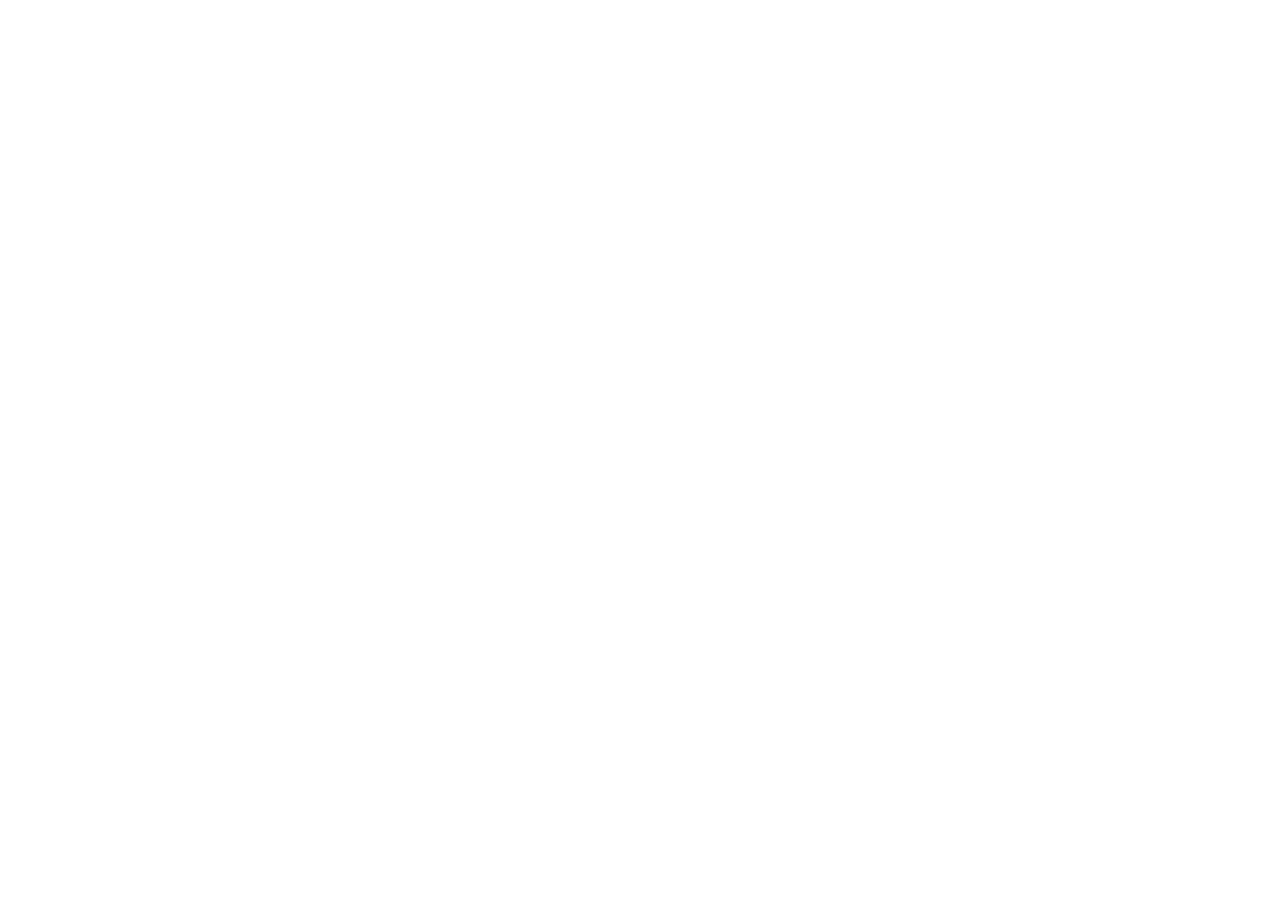
==== index.html @ 32d9ffc9 "Initial commit" ====
<!DOCTYPE html>
<html lang="en">
<head>
  <meta charset="UTF-8">
  <meta http-equiv="X-UA-Compatible" content="IE=edge">
  <meta name="viewport" content="width=device-width, initial-scale=1.0">
  <title>Document</title>
</head>
<body>
  
</body>
</html>
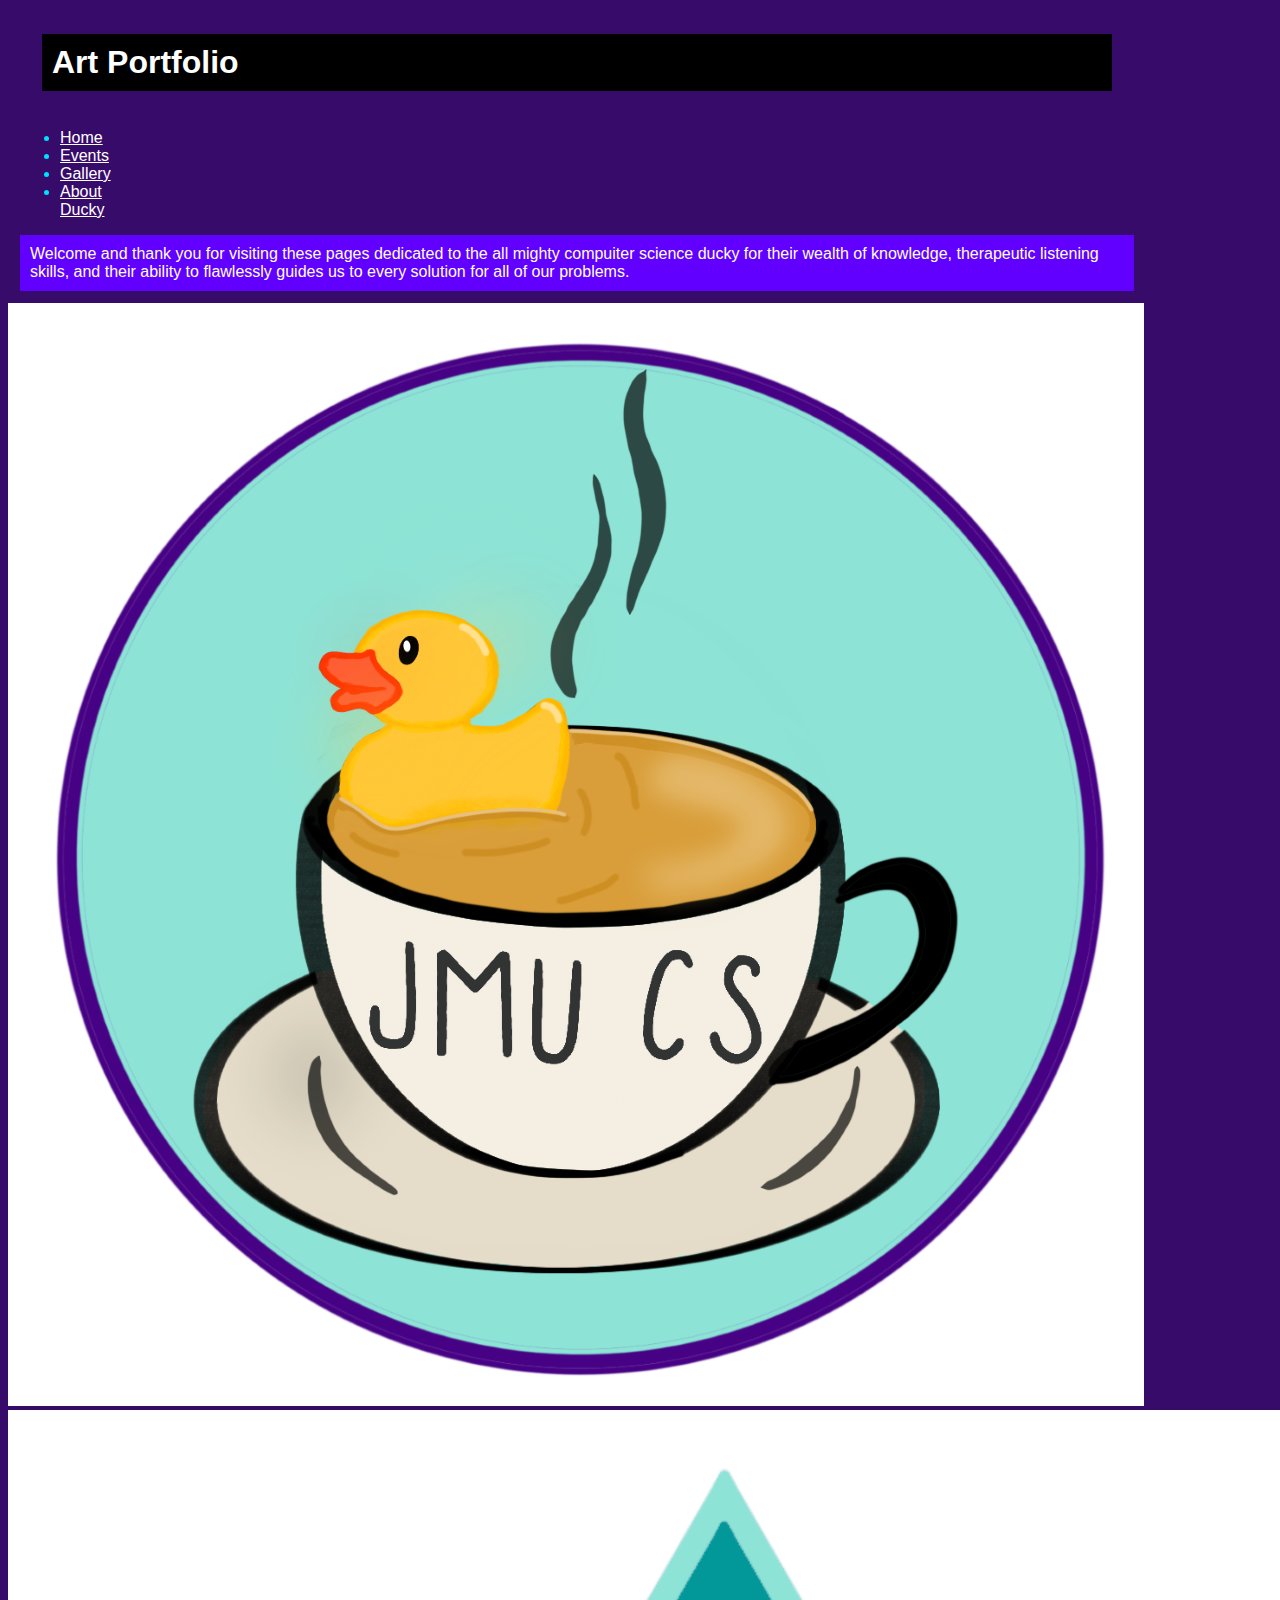
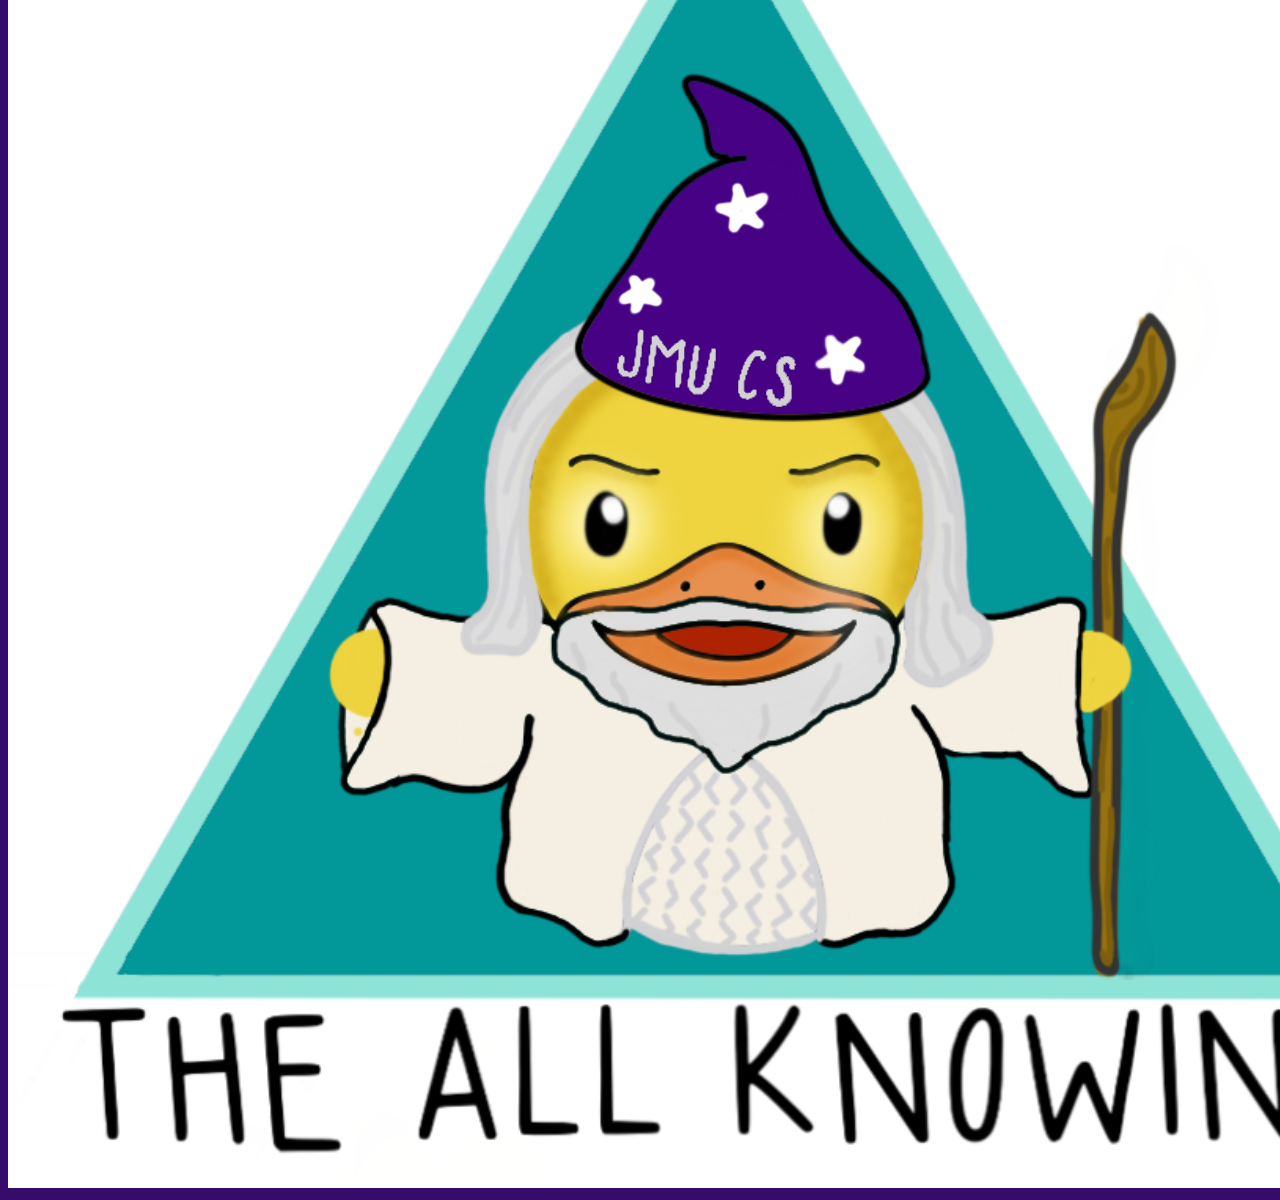
==== commit 13d1c9b7: "commit" ====
--- a/index.html
+++ b/index.html
@@ -4,9 +4,41 @@
   <meta charset="UTF-8">
   <meta http-equiv="X-UA-Compatible" content="IE=edge">
   <meta name="viewport" content="width=device-width, initial-scale=1.0">
-  <title>Document</title>
+  <title>Art Portfolio</title>
+  <link href="css/spaces.css" rel="stylesheet" >
+  <link href="css/colors.css" rel="stylesheet">
+  <link href="css/nav.css" rel="stylesheet">
+  <link href="events.html" rel="html">
+  <link href="index.html" rel="html">
+  <link href="gallery.html" rel="html">
+
 </head>
+
 <body>
+  <header>
+  <H1>Art Portfolio</H1>
+  </header>
+
+  <nav>
+    <ul>
+      <li><a href="http://127.0.0.1:5500/343-pa1-1/index.html">Home</a></li>
+      <li><a href="http://127.0.0.1:5500/343-pa1-1/events.html">Events</a></li>
+      <li><a href="http://127.0.0.1:5500/343-pa1-1/gallery.html">Gallery</a></li>
+      <li><a href="https://en.wikipedia.org/wiki/Rubber_duck_debugging">About Ducky</a></li>
+    </ul>
+  </nav>
+
+  <P> Welcome and thank you for visiting these pages dedicated to the all mighty compuiter science ducky for 
+    their wealth of knowledge, therapeutic listening skills, and their ability to flawlessly guides us to every solution for all of our problems.  </P>
+  <main>
+    <img src="images/Java_Duck.png" alt="JAVA DUCKY">
+    <img src="images/Wizard_Duck.png" alt="Wizard DUCKY">
+  </main>
+    
   
+  
+ 
+
+    
 </body>
 </html>--- a/css/spaces.css
+++ b/css/spaces.css
@@ -0,0 +1,51 @@
+/* spaces.css -- Controlling the spacing for project 1
+ * author: Alberto Jimenez
+ */
+ body {
+    font-family: sans-serif;
+    margin: 12;
+    padding: auto;
+    vertical-align: baseline;
+    width: 90%;
+ }
+
+img {
+    justify-content: center;
+    align-items: center;
+    width: 200;
+    height: 200;
+}
+
+header{
+    font-family: sans-serif;
+    margin: 12px;
+    padding: 10px;
+    vertical-align: baseline;
+    width: 95%;
+}
+
+h1{
+    font-family: sans-serif;
+    margin: 12px;
+    padding: 10px;
+    vertical-align: baseline;
+    max-width: 800%;
+}
+
+p{
+    font-family: sans-serif;
+    margin: 12px;
+    padding: 10px;
+    vertical-align: top;
+    width: 95%;
+}
+
+nav{
+    font-family: sans-serif;
+    margin: 12px;
+    padding: 0px;
+    vertical-align: baseline;
+    width: 10%;
+}
+
+
--- a/css/colors.css
+++ b/css/colors.css
@@ -0,0 +1,30 @@
+/* color.css -- Controlling the color for project 1
+ * author: Alberto Jimenez
+ */
+
+li{
+    color: #00e1ff;
+}
+
+a{
+    color: #ffffff;
+}
+
+ body{
+    background-color: rgb(55, 11, 105);
+ }
+
+ header{
+    color: #ffffff;
+ }
+
+ h1{
+    color: #ffffff;
+    background-color: rgb(0, 0, 0);
+ }
+
+ p{
+    color: #ffffff;
+    background-color: rgb(98, 0, 255);
+ }
+
